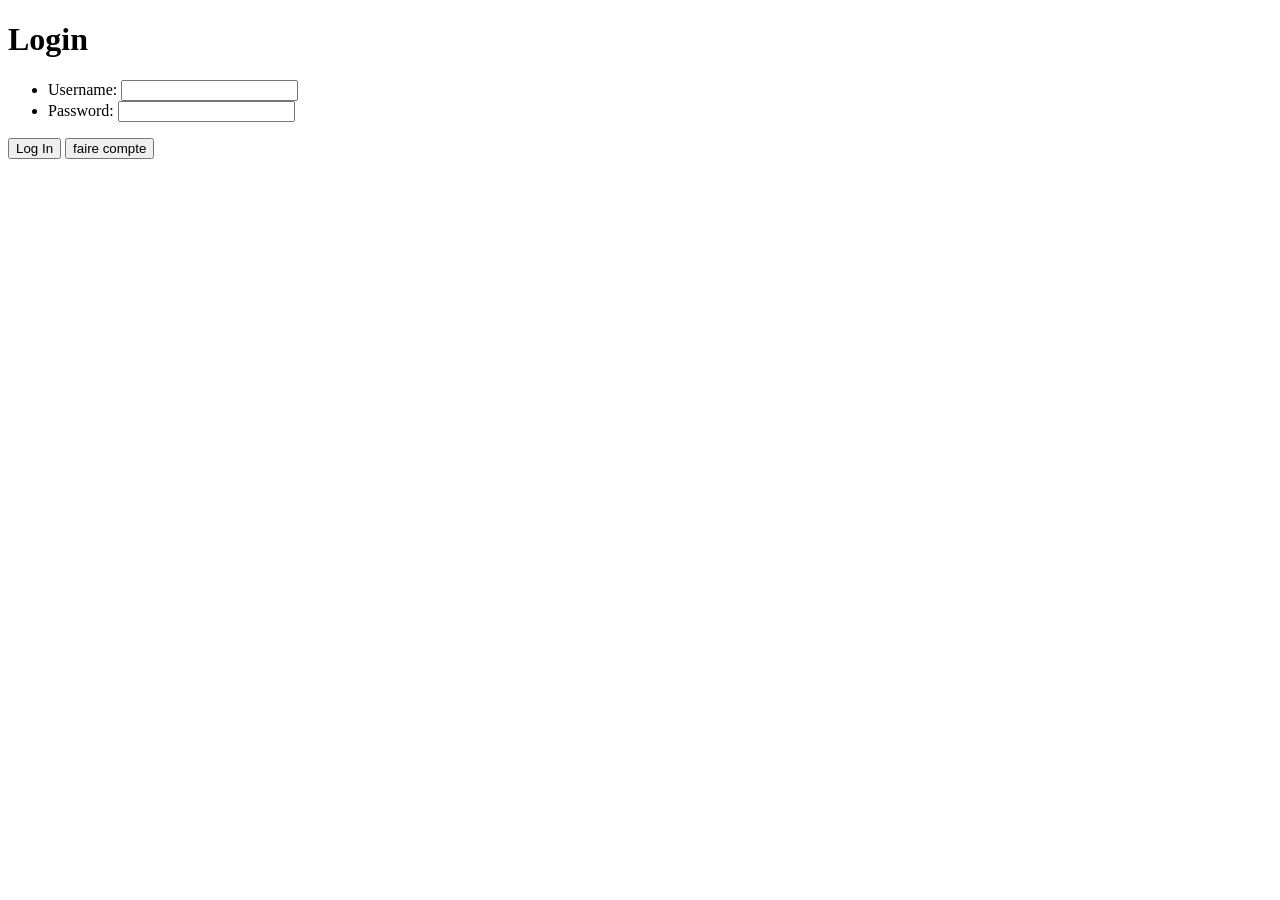
==== login.html @ d6b13a81 "Add files via upload" ====
<!DOCTYPE html>
<html>
<head>
	<title>Login</title>
	<link rel="stylesheet" type="text/css" href="login.css">
</head>
<body>

<div class="container">
<div class="header">
 <h1>Login</h1>
 </div>

<form name="login" onsubmit="return validate(event);" method="post">

<ul>
<li>Username:
<input class="username" type="text" name="username">
</li>

<li>Password:
<input class="password" type="password" name="password">
</li>
</ul>

<input type="submit" class="submit" value="Log In">

<!-- Create Account Button -->
<input type="button" class="create" value="faire compte" onclick="window.location.href='create.html'">

</form>
</div>

<script src="login.js"></script>

</body>
</html>
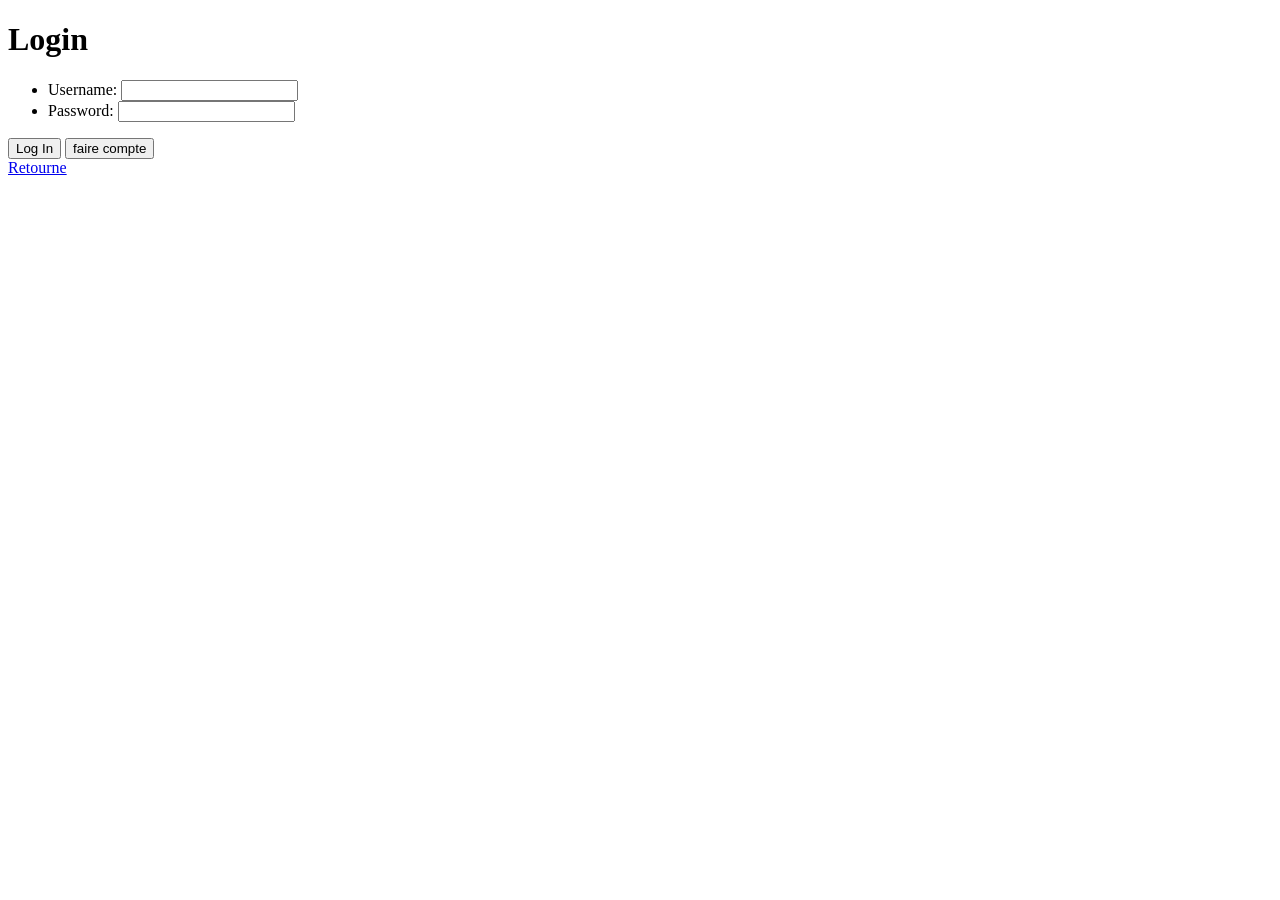
==== commit 5d1af782: "Add files via upload" ====
--- a/login.html
+++ b/login.html
@@ -30,6 +30,7 @@
 
 </form>
 </div>
+<a href="index.html">Retourne</a>
 
 <script src="login.js"></script>
 
